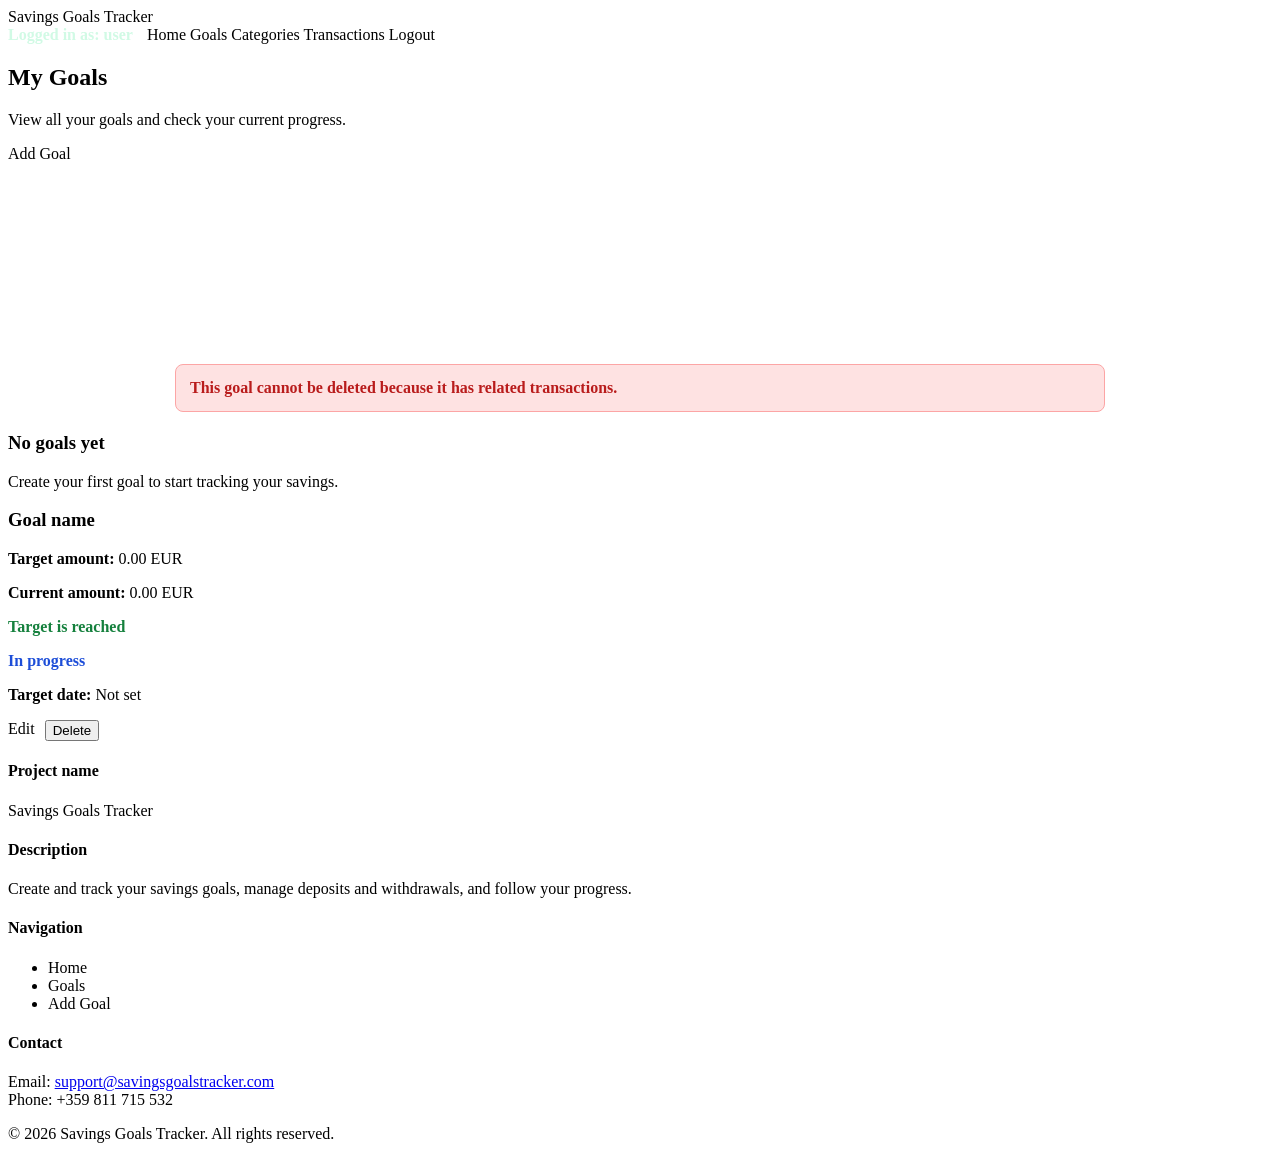
==== savings-goals-app/src/main/resources/templates/goals.html @ cbd30bf8 "feat: add savings goals main application" ====
<!DOCTYPE html>
<html lang="en" xmlns:th="http://www.thymeleaf.org">
<head>
    <meta charset="UTF-8">
    <title>Goals - Savings Goals Tracker</title>
    <link rel="stylesheet" th:href="@{/css/style.css}">
</head>
<body>

<nav class="navbar">
    <div class="logo">Savings Goals Tracker</div>
    <div class="nav-links">
        <span style="color:#d1fae5;font-weight:700;margin-right:10px;" th:text="${'Logged in as: ' + currentUsername}">Logged in as: user</span>
        <a th:href="@{/home}">Home</a>
        <a th:href="@{/goals}">Goals</a>
        <a th:href="@{/categories}">Categories</a>
        <a th:href="@{/transactions}">Transactions</a>
        <a th:href="@{/}">Logout</a>
    </div>
</nav>

<section class="hero" style="min-height: 280px;">
    <div class="hero-content">
        <h1>My Goals</h1>
        <p>View all your goals and check your current progress.</p>
        <a th:href="@{/goals/add}" class="btn primary">Add Goal</a>
    </div>
</section>

<div th:if="${param.deleteError}"
     style="margin:20px auto;max-width:900px;padding:14px;
            background:#fee2e2;color:#b91c1c;
            border:1px solid #fca5a5;border-radius:8px;
            font-weight:700;">
    This goal cannot be deleted because it has related transactions.
</div>

<section class="card-grid">
    <div class="card" th:if="${#lists.isEmpty(goals)}">
        <h3>No goals yet</h3>
        <p>Create your first goal to start tracking your savings.</p>
    </div>

    <div class="card" th:each="goal : ${goals}">
        <h3 th:text="${goal.name}">Goal name</h3>
        <p><strong>Target amount:</strong> <span th:text="${goal.targetAmount}">0.00</span> EUR</p>
        <p><strong>Current amount:</strong> <span th:text="${goal.currentAmount}">0.00</span> EUR</p>
        <p th:if="${goal.currentAmount != null and goal.targetAmount != null and goal.currentAmount ge goal.targetAmount}"
           style="color:#15803d;font-weight:700;">Target is reached</p>
        <p th:if="${goal.currentAmount != null and goal.targetAmount != null and goal.currentAmount lt goal.targetAmount}"
           style="color:#1d4ed8;font-weight:700;">In progress</p>
        <p><strong>Target date:</strong>
            <span th:text="${goal.deadline == null ? 'Not set' : #temporals.format(goal.deadline, 'yyyy-MM-dd')}">Not set</span>
        </p>
        <div style="display:flex;gap:10px;margin-top:12px;">
            <a th:href="@{/goals/edit/{id}(id=${goal.id})}" class="btn secondary">Edit</a>
            <form th:action="@{/goals/delete/{id}(id=${goal.id})}" method="post" style="display:inline;">
                <button type="submit" class="btn primary">Delete</button>
            </form>
        </div>
    </div>
</section>

<footer class="footer">
    <div class="footer-content">
        <div class="footer-column">
            <h4>Project name</h4>
            <p>Savings Goals Tracker</p>
        </div>

        <div class="footer-column">
            <h4>Description</h4>
            <p>Create and track your savings goals, manage deposits and withdrawals, and follow your progress.</p>
        </div>

        <div class="footer-column">
            <h4>Navigation</h4>
            <ul>
                <li><a th:href="@{/home}">Home</a></li>
                <li><a th:href="@{/goals}">Goals</a></li>
                <li><a th:href="@{/goals/add}">Add Goal</a></li>
            </ul>
        </div>

        <div class="footer-column">
            <h4>Contact</h4>
            <p>Email: <a href="mailto:support@savingsgoalstracker.com">support@savingsgoalstracker.com</a><br>Phone:
                +359 811 715 532</p>
        </div>
    </div>
    <div class="footer-bottom">&copy; 2026 Savings Goals Tracker. All rights reserved.</div>
</footer>
</body>
</html>
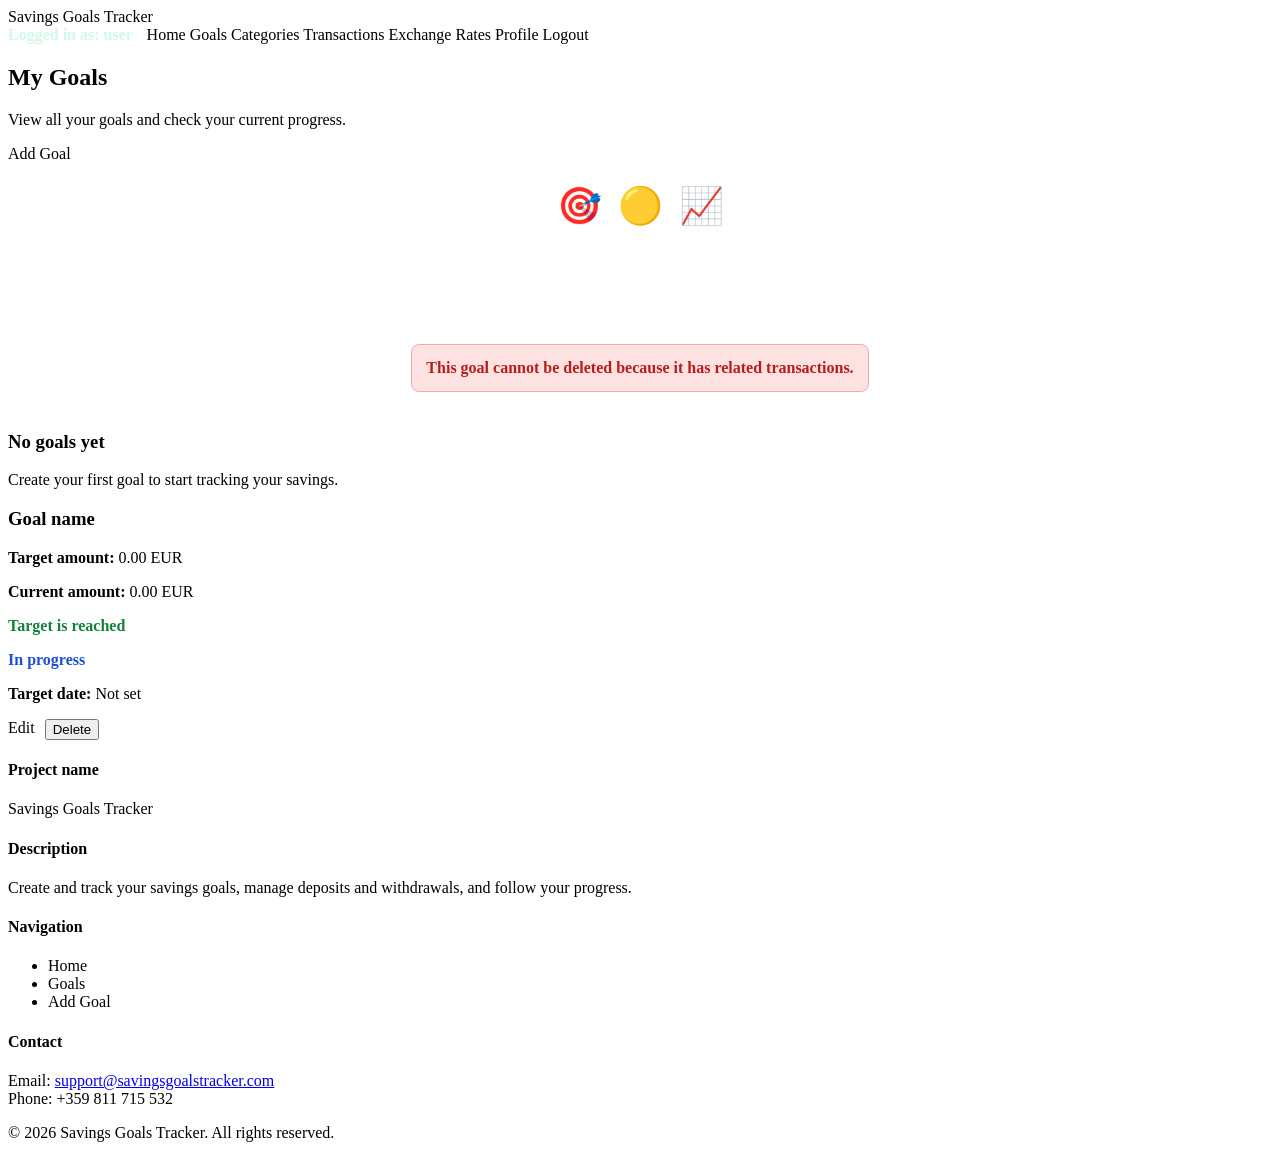
==== commit a8c62934: "feat: add application web interface" ====
--- a/savings-goals-app/src/main/resources/templates/goals.html
+++ b/savings-goals-app/src/main/resources/templates/goals.html
@@ -4,17 +4,77 @@
     <meta charset="UTF-8">
     <title>Goals - Savings Goals Tracker</title>
     <link rel="stylesheet" th:href="@{/css/style.css}">
+
+    <style>
+        body {
+            min-height: 100vh;
+            display: flex;
+            flex-direction: column;
+        }
+
+        .card-grid {
+            flex: 1;
+        }
+
+        .footer {
+            margin-top: auto;
+        }
+
+        .goals-icons {
+            display: flex;
+            justify-content: center;
+            gap: 16px;
+            margin-top: 22px;
+            font-size: 36px;
+        }
+
+        .goals-icons span {
+            display: inline-block;
+            animation: goalsIconFloat 4.8s ease-in-out infinite;
+            will-change: transform;
+        }
+
+        .goals-icons span:nth-child(1) {
+            animation-delay: 0s;
+        }
+
+        .goals-icons span:nth-child(2) {
+            animation-delay: 0.7s;
+        }
+
+        .goals-icons span:nth-child(3) {
+            animation-delay: 1.4s;
+        }
+
+        @keyframes goalsIconFloat {
+            0%, 100% {
+                transform: translateY(0);
+            }
+
+            50% {
+                transform: translateY(-10px);
+            }
+        }
+    </style>
 </head>
+
 <body>
 
 <nav class="navbar">
     <div class="logo">Savings Goals Tracker</div>
+
     <div class="nav-links">
-        <span style="color:#d1fae5;font-weight:700;margin-right:10px;" th:text="${'Logged in as: ' + currentUsername}">Logged in as: user</span>
+        <span style="color:#d1fae5;font-weight:700;margin-right:10px;"
+              th:text="${'Logged in as: ' + currentUsername}">
+            Logged in as: user
+        </span>
+
         <a th:href="@{/home}">Home</a>
         <a th:href="@{/goals}">Goals</a>
         <a th:href="@{/categories}">Categories</a>
         <a th:href="@{/transactions}">Transactions</a>
+        <a th:href="@{/exchange-rates}">Exchange Rates</a>
+        <a th:href="@{/profile}">Profile</a>
         <a th:href="@{/}">Logout</a>
     </div>
 </nav>
@@ -23,46 +83,103 @@
     <div class="hero-content">
         <h1>My Goals</h1>
         <p>View all your goals and check your current progress.</p>
-        <a th:href="@{/goals/add}" class="btn primary">Add Goal</a>
+
+        <a th:href="@{/goals/add}" class="btn primary">
+            Add Goal
+        </a>
+
+        <div class="goals-icons" aria-hidden="true">
+            <span>🎯</span>
+            <span>🟡</span>
+            <span>📈</span>
+        </div>
     </div>
 </section>
 
 <div th:if="${param.deleteError}"
-     style="margin:20px auto;max-width:900px;padding:14px;
-            background:#fee2e2;color:#b91c1c;
-            border:1px solid #fca5a5;border-radius:8px;
+     style="margin:20px auto;
+            max-width:900px;
+            padding:14px;
+            background:#fee2e2;
+            color:#b91c1c;
+            border:1px solid #fca5a5;
+            border-radius:8px;
             font-weight:700;">
     This goal cannot be deleted because it has related transactions.
 </div>
 
 <section class="card-grid">
+
     <div class="card" th:if="${#lists.isEmpty(goals)}">
         <h3>No goals yet</h3>
         <p>Create your first goal to start tracking your savings.</p>
     </div>
 
     <div class="card" th:each="goal : ${goals}">
-        <h3 th:text="${goal.name}">Goal name</h3>
-        <p><strong>Target amount:</strong> <span th:text="${goal.targetAmount}">0.00</span> EUR</p>
-        <p><strong>Current amount:</strong> <span th:text="${goal.currentAmount}">0.00</span> EUR</p>
-        <p th:if="${goal.currentAmount != null and goal.targetAmount != null and goal.currentAmount ge goal.targetAmount}"
-           style="color:#15803d;font-weight:700;">Target is reached</p>
-        <p th:if="${goal.currentAmount != null and goal.targetAmount != null and goal.currentAmount lt goal.targetAmount}"
-           style="color:#1d4ed8;font-weight:700;">In progress</p>
-        <p><strong>Target date:</strong>
-            <span th:text="${goal.deadline == null ? 'Not set' : #temporals.format(goal.deadline, 'yyyy-MM-dd')}">Not set</span>
-        </p>
+
+        <h3 th:text="${goal.name}">
+            Goal name
+        </h3>
+
+        <p>
+            <strong>Target amount:</strong>
+            <span th:text="${goal.targetAmount}">0.00</span> EUR
+        </p>
+
+        <p>
+            <strong>Current amount:</strong>
+            <span th:text="${goal.currentAmount}">0.00</span> EUR
+        </p>
+
+        <p th:if="${goal.currentAmount != null
+                   and goal.targetAmount != null
+                   and goal.currentAmount ge goal.targetAmount}"
+           style="color:#15803d;font-weight:700;">
+            Target is reached
+        </p>
+
+        <p th:if="${goal.currentAmount != null
+                   and goal.targetAmount != null
+                   and goal.currentAmount lt goal.targetAmount}"
+           style="color:#1d4ed8;font-weight:700;">
+            In progress
+        </p>
+
+        <p>
+            <strong>Target date:</strong>
+
+            <span th:text="${goal.deadline == null
+                            ? 'Not set'
+                            : #temporals.format(goal.deadline, 'yyyy-MM-dd')}">
+                Not set
+            </span>
+        </p>
+
         <div style="display:flex;gap:10px;margin-top:12px;">
-            <a th:href="@{/goals/edit/{id}(id=${goal.id})}" class="btn secondary">Edit</a>
-            <form th:action="@{/goals/delete/{id}(id=${goal.id})}" method="post" style="display:inline;">
-                <button type="submit" class="btn primary">Delete</button>
+
+            <a th:href="@{/goals/edit/{id}(id=${goal.id})}"
+               class="btn secondary">
+                Edit
+            </a>
+
+            <form th:action="@{/goals/delete/{id}(id=${goal.id})}"
+                  method="post"
+                  style="display:inline;">
+
+                <button type="submit"
+                        class="btn primary">
+                    Delete
+                </button>
+
             </form>
         </div>
     </div>
+
 </section>
 
 <footer class="footer">
     <div class="footer-content">
+
         <div class="footer-column">
             <h4>Project name</h4>
             <p>Savings Goals Tracker</p>
@@ -70,7 +187,11 @@
 
         <div class="footer-column">
             <h4>Description</h4>
-            <p>Create and track your savings goals, manage deposits and withdrawals, and follow your progress.</p>
+            <p>
+                Create and track your savings goals,
+                manage deposits and withdrawals,
+                and follow your progress.
+            </p>
         </div>
 
         <div class="footer-column">
@@ -84,11 +205,23 @@
 
         <div class="footer-column">
             <h4>Contact</h4>
-            <p>Email: <a href="mailto:support@savingsgoalstracker.com">support@savingsgoalstracker.com</a><br>Phone:
-                +359 811 715 532</p>
-        </div>
-    </div>
-    <div class="footer-bottom">&copy; 2026 Savings Goals Tracker. All rights reserved.</div>
+
+            <p>
+                Email:
+                <a href="mailto:support@savingsgoalstracker.com">
+                    support@savingsgoalstracker.com
+                </a>
+                <br>
+                Phone: +359 811 715 532
+            </p>
+        </div>
+
+    </div>
+
+    <div class="footer-bottom">
+        &copy; 2026 Savings Goals Tracker. All rights reserved.
+    </div>
 </footer>
+
 </body>
-</html>
+</html>
